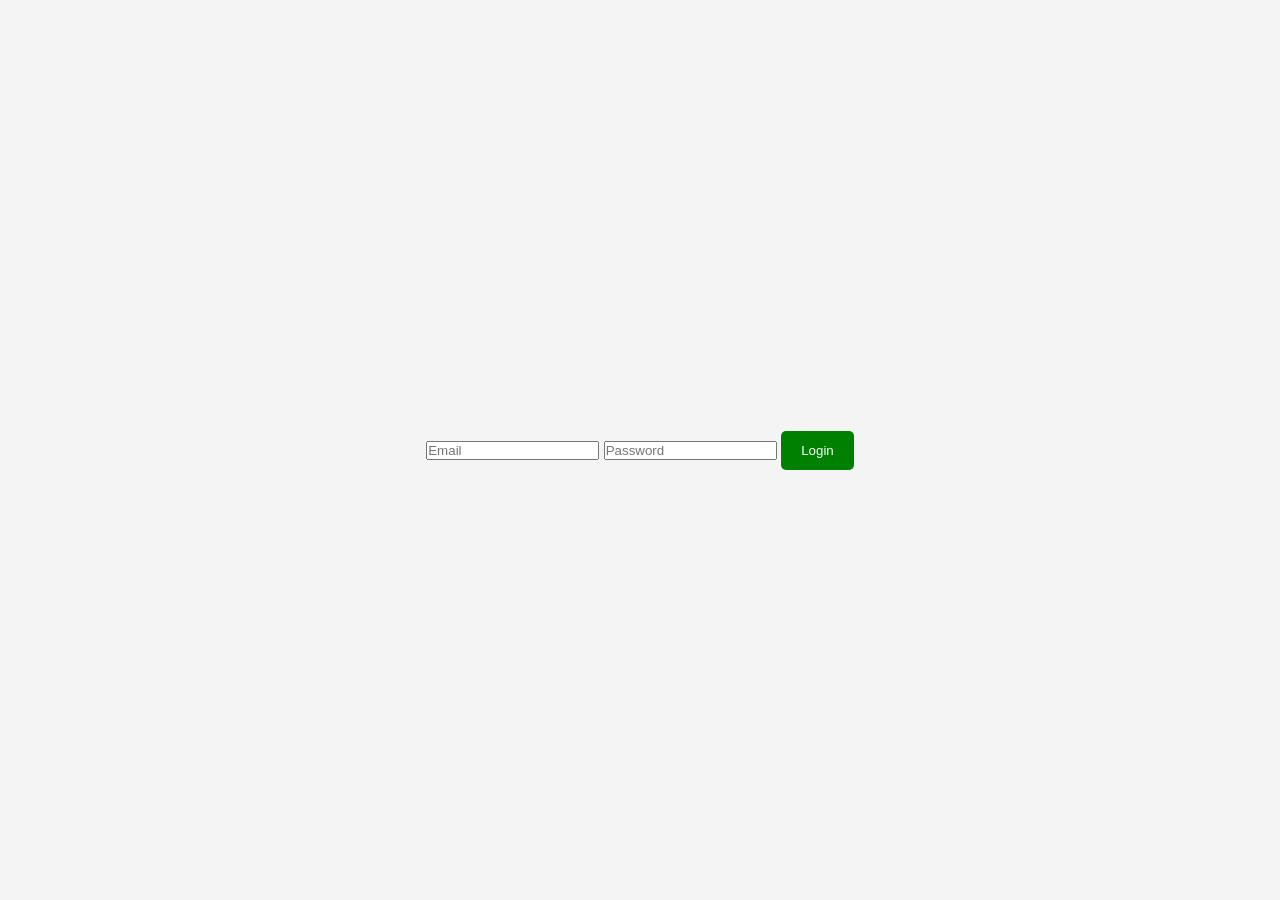
==== pages/login.html @ d7e65ee5 "Initial frontend" ====
<!DOCTYPE html>
<html>
<head>
    <meta charset="utf-8" />
    <meta http-equiv="X-UA-Compatible" content="IE=edge">
    <title>Page Title</title>
    <meta name="viewport" content="width=device-width, initial-scale=1">
    <link rel="stylesheet" href="../css/style.css" />

</head>
<body>
             <!--new correct form-->
             <form id="loginForm">

                <input
                   type="email"
                   id="email"
                   placeholder="Email">
             
                <input
                   type="password"
                   id="password"
                   placeholder="Password">
             
                <button type="submit">
             
                   Login
             
                </button>
             
             </form>
             
             <script src="../js/database.js"></script>
             <script src="../js/authStorage.js"></script>
             <script src="../js/api.js"></script>
             <script src="../js/login.js"></script>

</body>
</html>
---- css/style.css ----
*{
    margin:0;
    padding:0;
    box-sizing:border-box;
    font-family:Arial;
 }
 
 body{
    background:#f4f4f4;
    display:flex;
    justify-content:center;
    align-items:center;
    height:100vh;
 }
 
 .container{
    background:white;
    padding:40px;
    border-radius:10px;
    text-align:center;
    width:90%;
    max-width:500px;
 }
 
 h1{
    margin-bottom:20px;
    color:green;
 }
 
 p{
    margin-bottom:30px;
 }
 
 button{
    padding:12px 20px;
    border:none;
    background:green;
    color:white;
    cursor:pointer;
    border-radius:5px;
 }
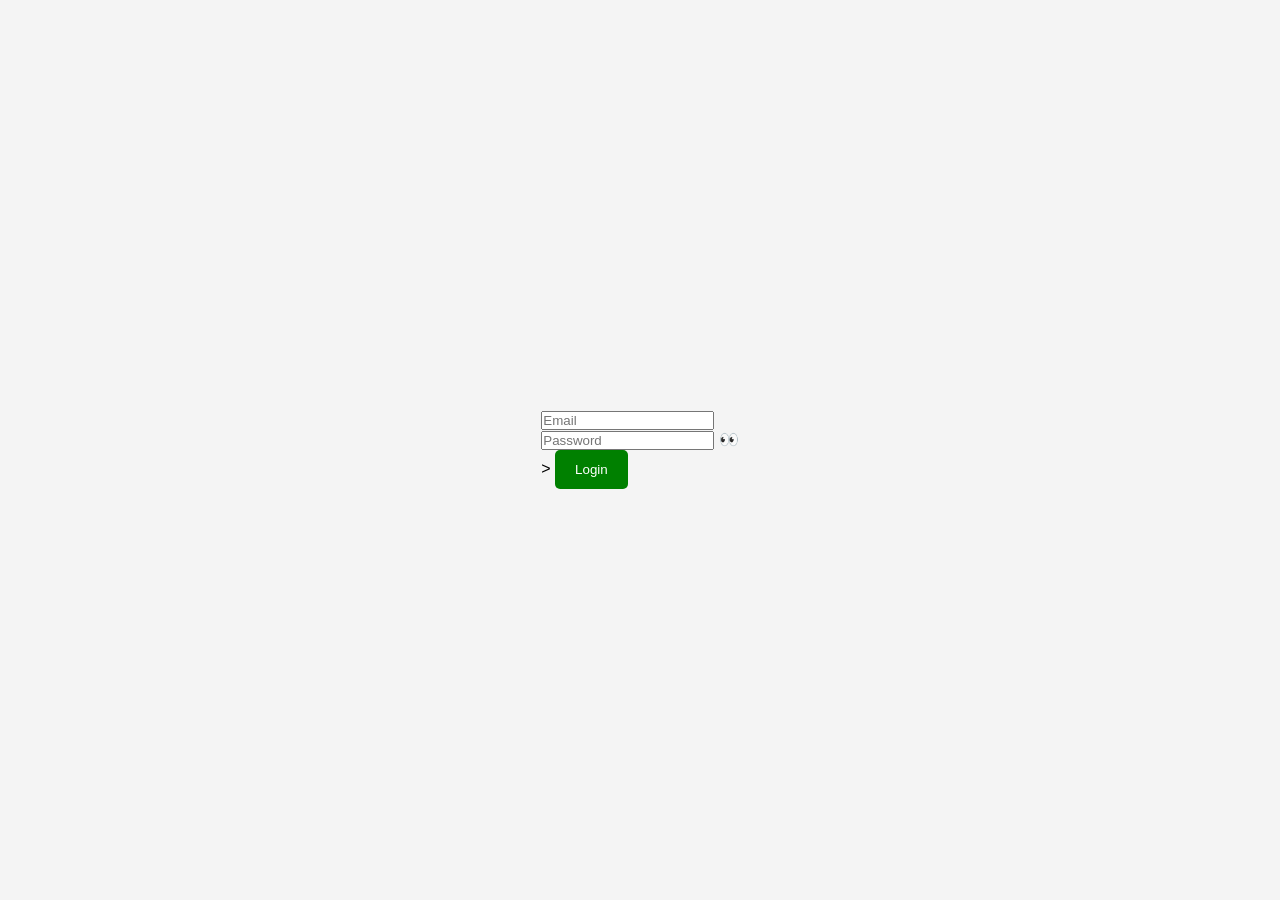
==== commit 04511835: "Updated frontend" ====
--- a/pages/login.html
+++ b/pages/login.html
@@ -17,10 +17,21 @@
                    id="email"
                    placeholder="Email">
              
-                <input
-                   type="password"
-                   id="password"
-                   placeholder="Password">
+                   <div class="password-box">
+     
+                    <input
+                       type="password"
+                       id="password"
+                       placeholder="Password">
+            
+                       <span
+                       id="togglePassword">
+              
+                       👀
+              
+                    </span>
+            
+                </div>>
              
                 <button type="submit">
              
@@ -34,6 +45,7 @@
              <script src="../js/authStorage.js"></script>
              <script src="../js/api.js"></script>
              <script src="../js/login.js"></script>
+             <script src="../js/togglePassword.js"></script>
 
 </body>
 </html>
